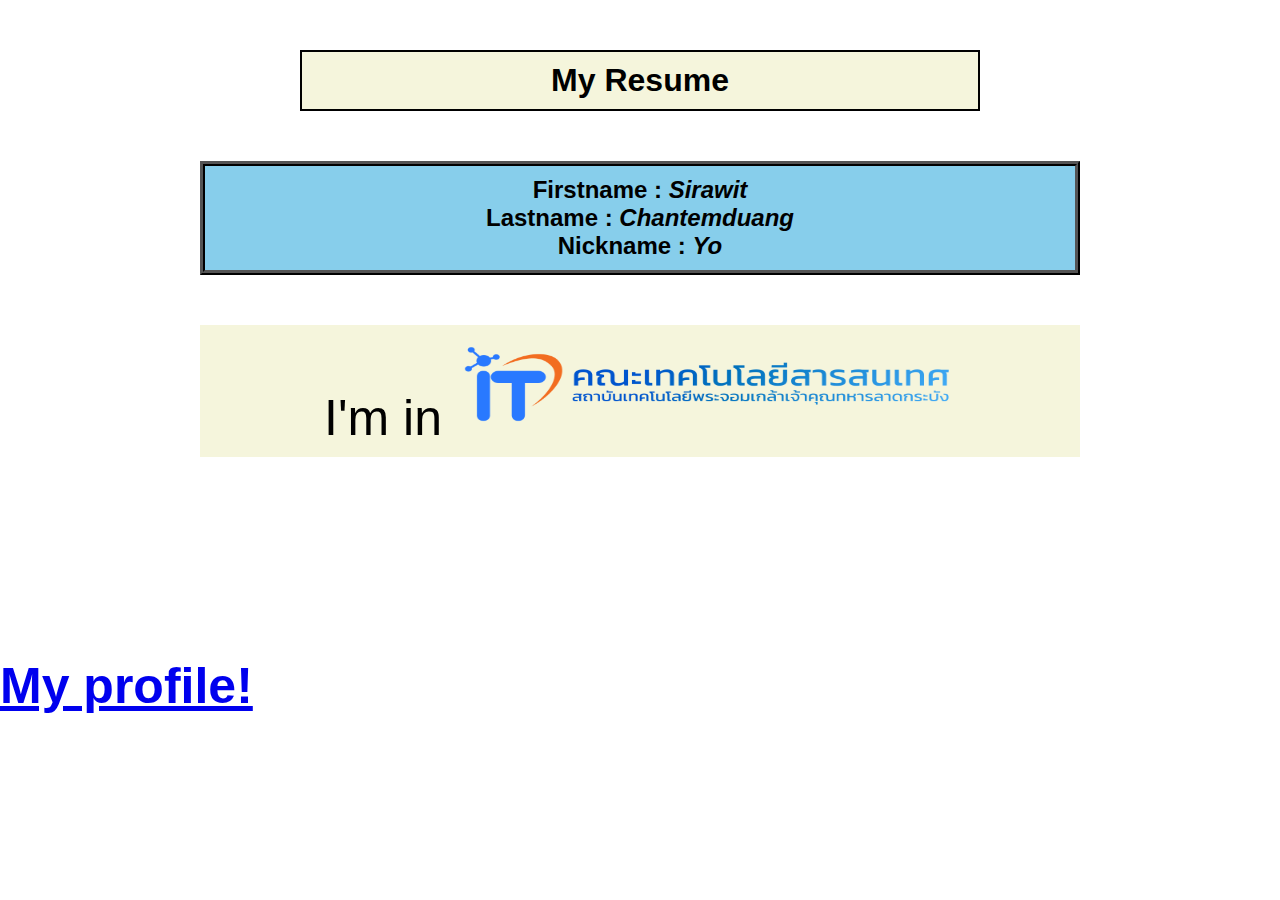
==== index.html @ b6cfe122 "changefilename" ====
<!DOCTYPE html>
<html lang="en">
<head>
    <meta charset="UTF-8">
    <meta name="viewport" content="width=device-width, initial-scale=1.0">
    <link rel="stylesheet" href="style.css">
    <title>Document</title>
</head>
<body>
    <h1 class="heads">My Resume</h1>
    <div class="namebox">
        <h2>    
            <div> Firstname : <i><span>Sirawit</span></i></div>
            <div> Lastname : <i><span>Chantemduang</span></i></div>
            <div> Nickname : <i><span>Yo</span></i></div>
        </h2>
    </div>
    <div id="itpic">
            I'm in <span><img id="itrealpic" src="images/itlogo.png"> </span>
    </div>
    <div id="mysocial">
        <h2><a id="profile" href="https://www.facebook.com/zeroice.sirawit.5">My profile!</a></h2>
    </div>
</body>
</html>
---- style.css ----
* {
    margin: 0px;
    padding: 0px;
    box-sizing: border-box;
    font-family: sans-serif;

}

.heads {
    margin-top: 50px;   
    text-align: center;
    border: 2px double black;
    padding: 10px;
    margin-left: 300px;
    margin-right: 300px;
    background-color: beige;
}

.namebox {
    margin: 200px;
    margin-top: 50px;
    margin-bottom: 0px;
    padding: 10px;
    border: 5px ridge black;
    text-align: center;
    background-color: skyblue;
}

#itpic {
    font-size: 50px;
    text-align: center;
    border: 0cap;
    margin: 200px;
    margin-top: 50px;
    padding: 10px;
    background-color: beige;
}
#itrealpic {
    width: 500px;
    height: 100px;
}

#profile {
    font-size: 50px;
    align-items: center;
}

#mysocial {
    align-content: center;
    justify-content: center;
}

body {
    background-image: url(https://images3.alphacoders.com/129/1296940.jpg);

}
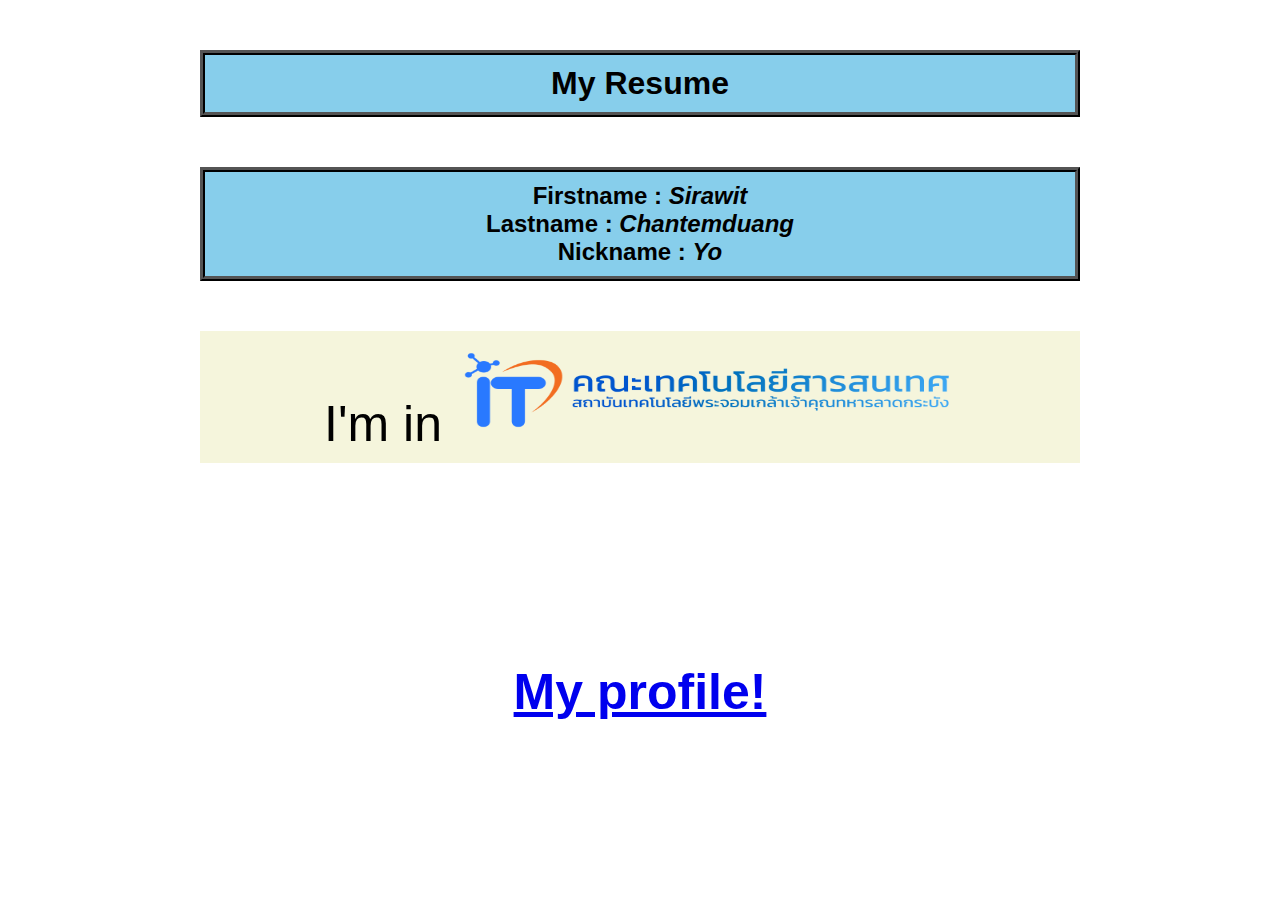
==== commit fdff5f1f: "change class" ====
--- a/index.html
+++ b/index.html
@@ -7,8 +7,8 @@
     <title>Document</title>
 </head>
 <body>
-    <h1 class="heads">My Resume</h1>
-    <div class="namebox">
+    <h1 class="box">My Resume</h1>
+    <div class="box">
         <h2>    
             <div> Firstname : <i><span>Sirawit</span></i></div>
             <div> Lastname : <i><span>Chantemduang</span></i></div>
--- a/style.css
+++ b/style.css
@@ -6,17 +6,7 @@
 
 }
 
-.heads {
-    margin-top: 50px;   
-    text-align: center;
-    border: 2px double black;
-    padding: 10px;
-    margin-left: 300px;
-    margin-right: 300px;
-    background-color: beige;
-}
-
-.namebox {
+.box {
     margin: 200px;
     margin-top: 50px;
     margin-bottom: 0px;
@@ -46,8 +36,7 @@
 }
 
 #mysocial {
-    align-content: center;
-    justify-content: center;
+    text-align: center;
 }
 
 body {
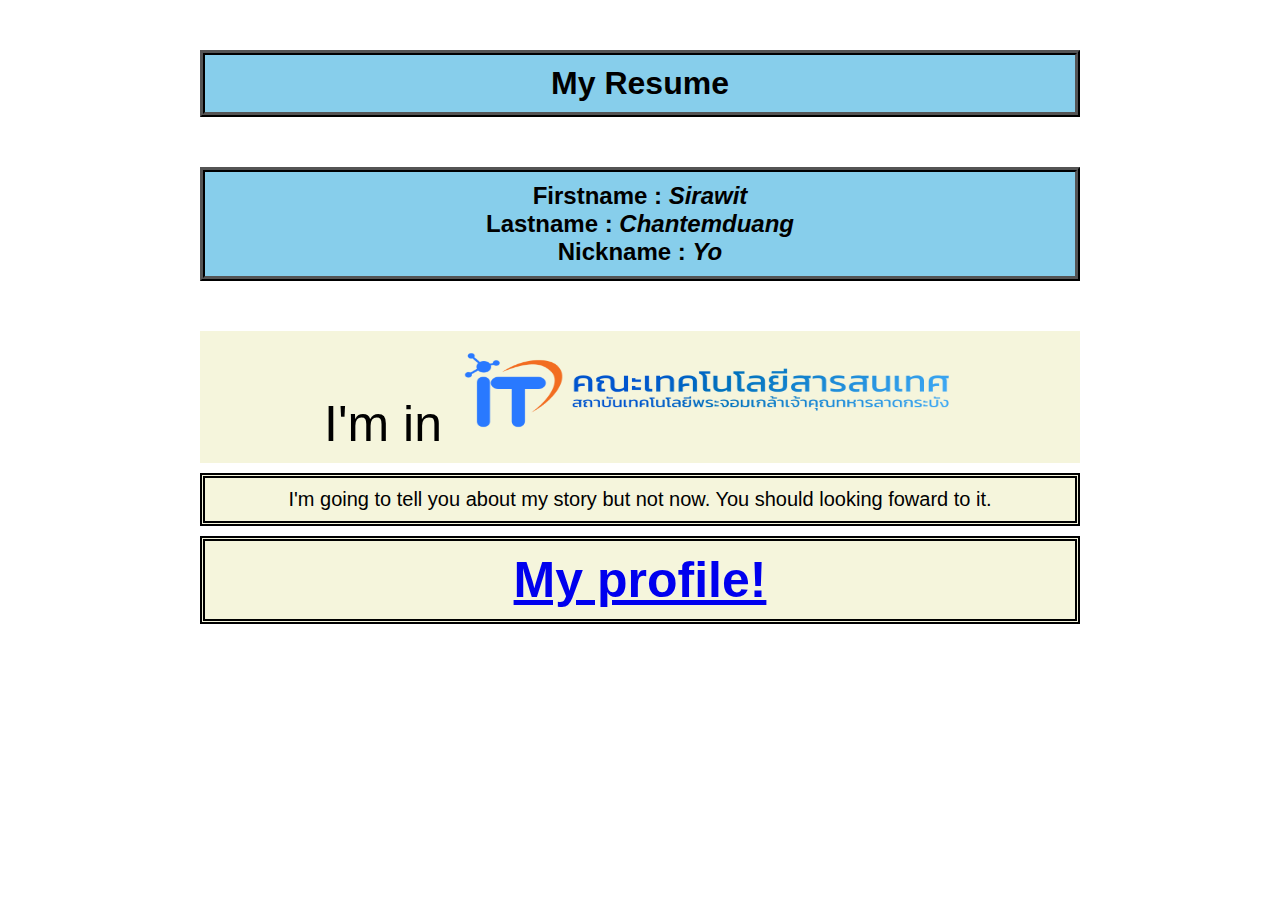
==== commit 3fec59e6: "add border to "my profile"" ====
--- a/index.html
+++ b/index.html
@@ -18,7 +18,11 @@
     <div id="itpic">
             I'm in <span><img id="itrealpic" src="images/itlogo.png"> </span>
     </div>
-    <div id="mysocial">
+    <p class="paragraph">
+        I'm going to tell you about my story but not now.
+        You should looking foward to it.
+    </p>
+    <div class="paragraph">
         <h2><a id="profile" href="https://www.facebook.com/zeroice.sirawit.5">My profile!</a></h2>
     </div>
 </body>
--- a/style.css
+++ b/style.css
@@ -16,12 +16,24 @@
     background-color: skyblue;
 }
 
+.paragraph {
+    margin-left: 200px;
+    margin-right: 200px;
+    margin-bottom: 10px;    
+    padding: 10px;
+    border: 5px double black;
+    text-align: center;
+    background-color: beige;
+    font-size: 20px;
+}
+
 #itpic {
     font-size: 50px;
     text-align: center;
     border: 0cap;
     margin: 200px;
     margin-top: 50px;
+    margin-bottom: 10px;
     padding: 10px;
     background-color: beige;
 }
